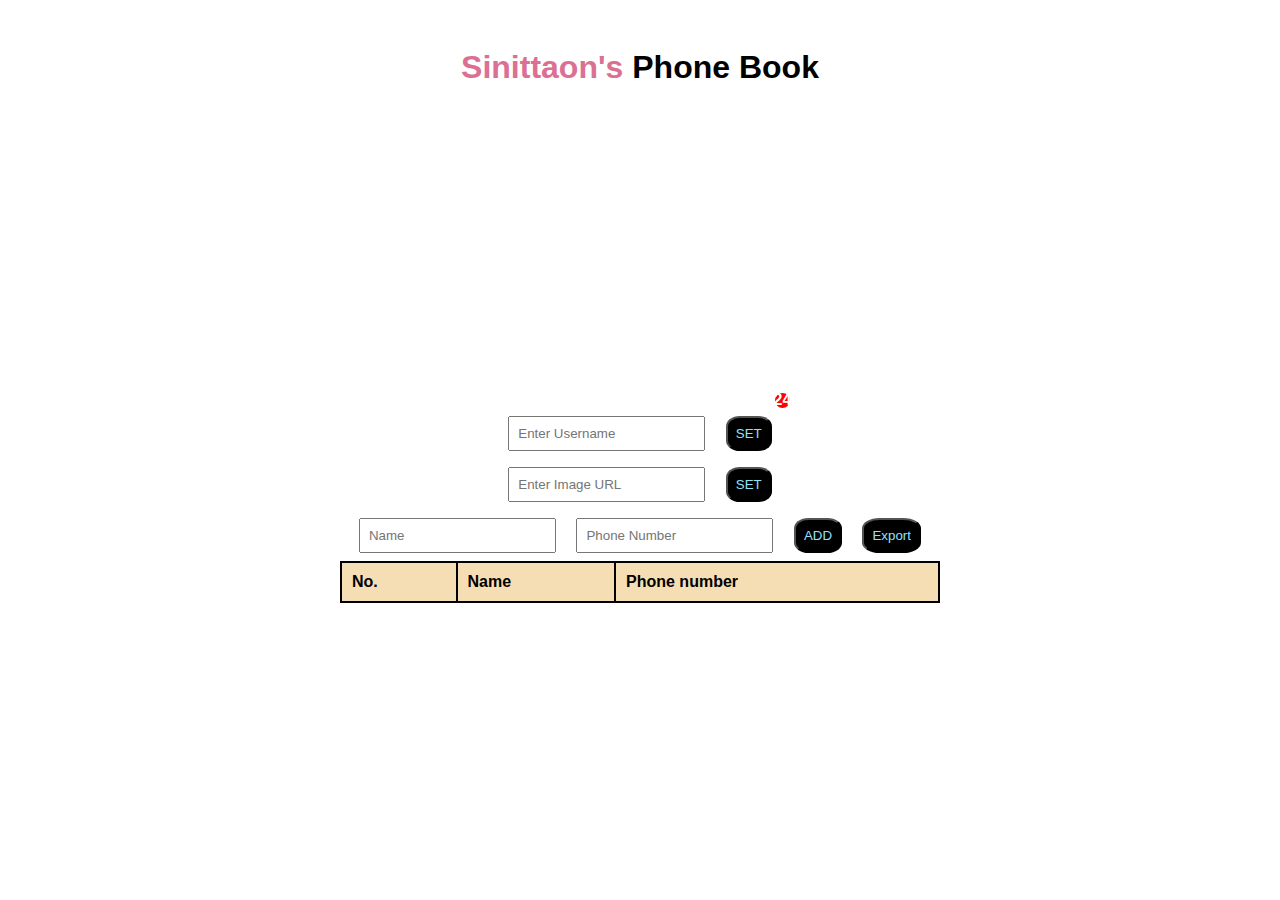
==== lab14.html @ 260ca84d "second" ====
<!DOCTYPE html>
<html lang="en">
<head>
    <meta charset="UTF-8">
    <meta name="viewport" content="width=device-width, initial-scale=1.0">
    <title>Phone Book</title>
    <link rel = "stylesheet" href="style2.css">
</head>
<body>
    <h1>
        <span class = "username" id = "username">Sinittaon's</span> Phone Book
    </h1>
    <div class = "profile" id = "profile">
        <div class = "notification">24</div>
    </div>
    <div>
        <input type="text" id = "usernameInput" placeholder = "Enter Username">
        <button onclick = "setUsername()">SET</button>
    </div>
    <div>
        <input type="text" id = "profileInput" placeholder="Enter Image URL">
        <button onclick = "setprofile()">SET</button>
    </div>
    <div>
        <input type = "text" id = "nameInput" placeholder="Name">
        <input type="tel" id = "phoneInput" placeholder="Phone Number">
        <button onclick = "addContact()">ADD</button>
        <button onclick = "exportContacts()">Export</button>
    </div>
    <table class = "textintable" id = "contactTable">
        <tr>
            <th>No.</th>
            <th>Name</th>
            <th>Phone number</th>
        </tr>
    </table>

    <script src="script.js"></script>
</body>
</html>
---- style2.css ----
body {
    font-family: Arial, sans-serif;
    display: flex;
    flex-direction: column;
    align-items: center;
    padding: 20px;
}

.profile {
    width: 300px;
    height: 300px;
    border-radius: 50%;
    background-size: cover;
    background-position: center;
    position: relative;
}

.notification {
    position: absolute;
    bottom: 0;
    right: 0;
    width: 15px;
    height: 15px;
    background-color: red;
    border-radius: 50%;
    display: flex;
    justify-content: center;
    align-items: center;
    color: white;
    font-weight: bold;
}

.username {
    font-weight: bold;
    cursor: pointer;
    color: palevioletred;
}


.username:hover {
    color: blue;
    text-decoration: underline;
}

input, button {
    margin: 8px;
    padding: 8px;
}

button {
    cursor: pointer;
    color: rgb(144, 225, 252);
    background-color: rgb(0, 0, 0);
    border-radius: 30%;
}

button:hover {
    background-color: rebeccapurple;
}

table {
    border-collapse: collapse;
    width: 100%;
    max-width: 600px;
}

th, td {
    border: 2.5px solid black;
    padding: 10px;
    text-align: left;
}

th {
    background-color: wheat;
    
}
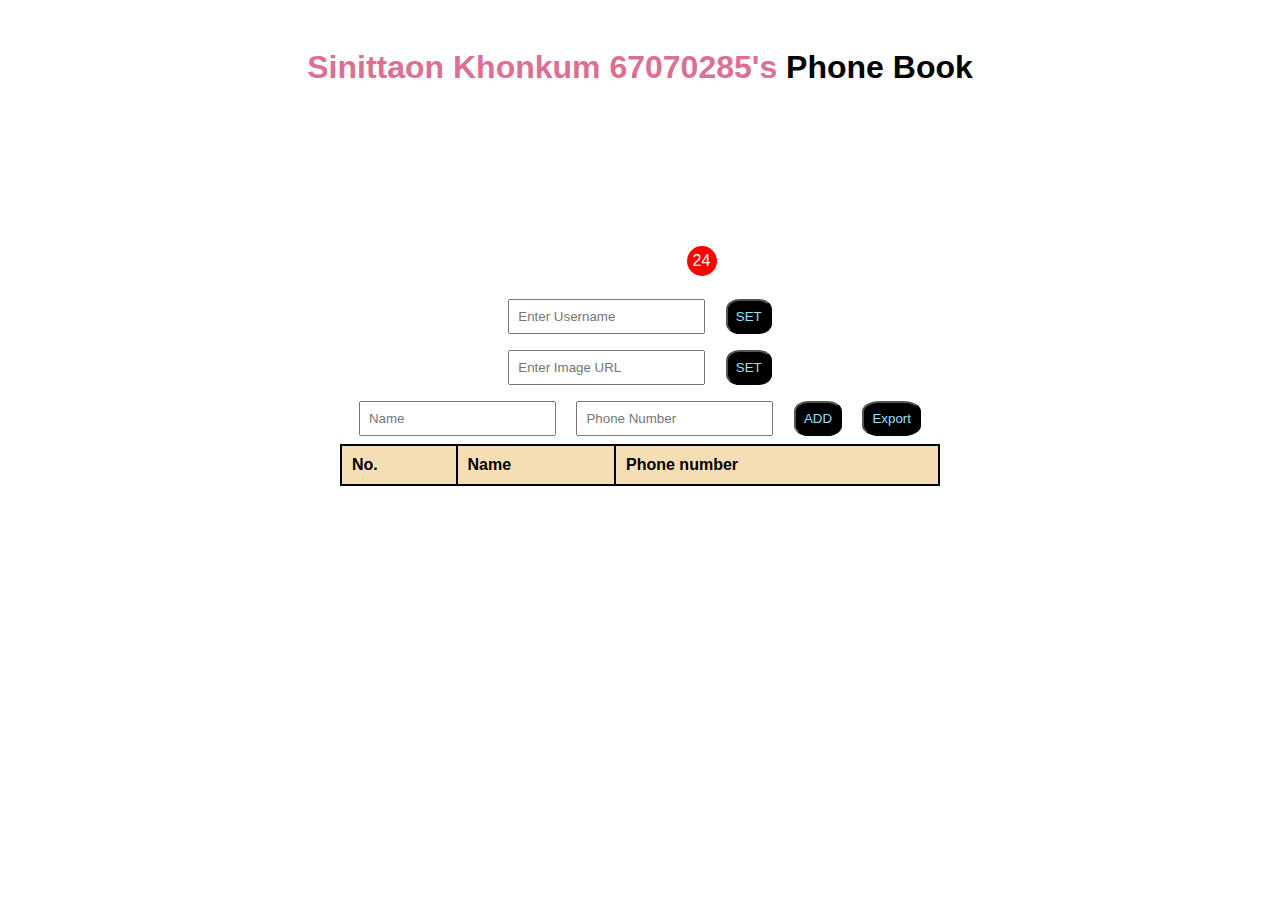
==== commit 6cb8c048: "javapff" ====
--- a/lab14.html
+++ b/lab14.html
@@ -8,7 +8,7 @@
 </head>
 <body>
     <h1>
-        <span class = "username" id = "username">Sinittaon's</span> Phone Book
+        <span class = "username" id = "username">Sinittaon Khonkum 67070285's</span> Phone Book
     </h1>
     <div class = "profile" id = "profile">
         <div class = "notification">24</div>
--- a/style2.css
+++ b/style2.css
@@ -7,8 +7,8 @@
 }
 
 .profile {
-    width: 300px;
-    height: 300px;
+    width: 183px;
+    height: 183px;
     border-radius: 50%;
     background-size: cover;
     background-position: center;
@@ -16,18 +16,17 @@
 }
 
 .notification {
-    position: absolute;
-    bottom: 0;
-    right: 0;
-    width: 15px;
-    height: 15px;
+    width: 30px;
+    height: 30px;
     background-color: red;
     border-radius: 50%;
     display: flex;
     justify-content: center;
     align-items: center;
     color: white;
-    font-weight: bold;
+    position: absolute;
+    bottom: 15px;
+    right: 15px;
 }
 
 .username {
